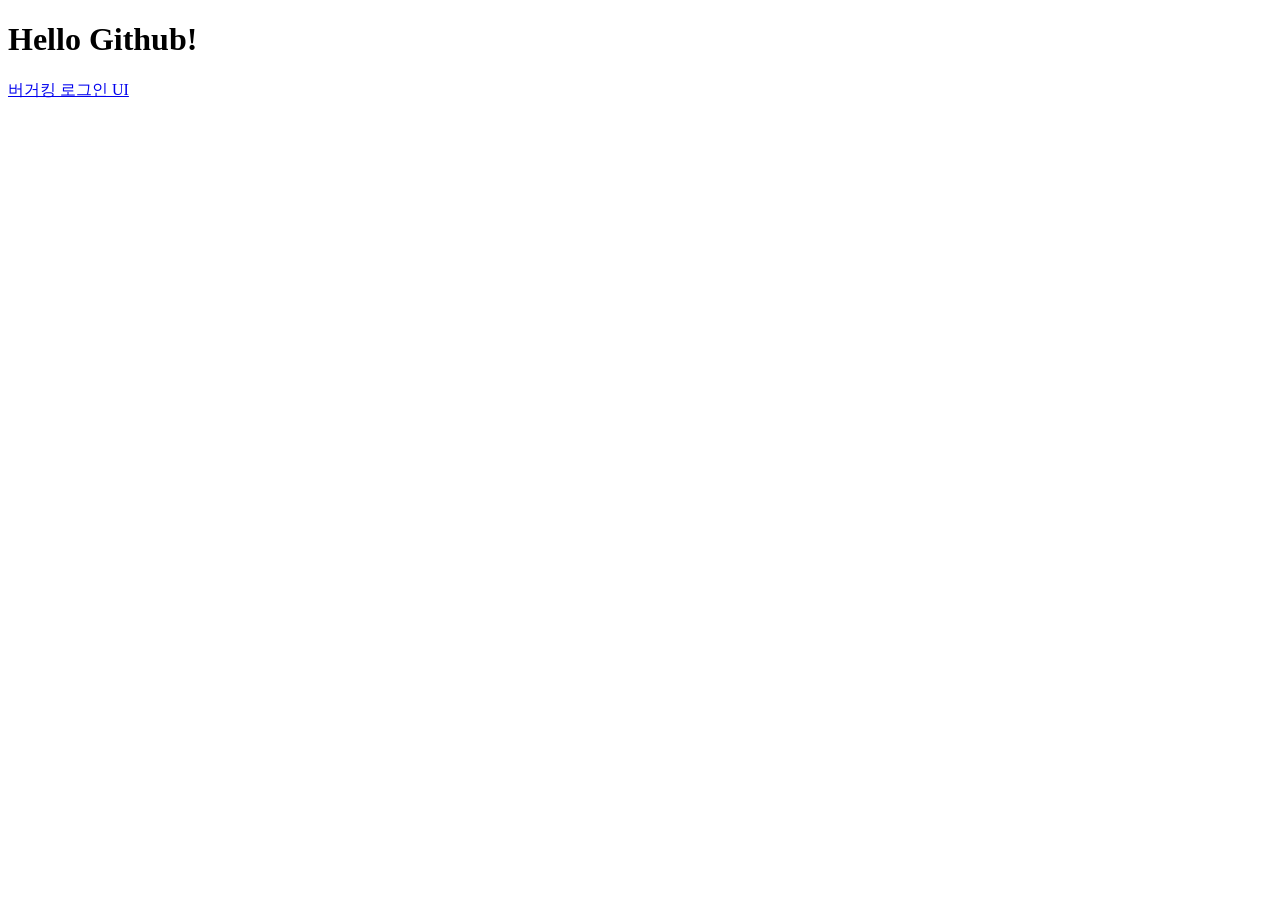
==== index.html @ c2f43c04 "Create index.html" ====
<!DOCTYPE html>
<html lang="en">
<head>
    <meta charset="UTF-8">
    <meta name="viewport" content="width=device-width, initial-scale=1.0">
    <title>찐망고 클래스</title>
</head>
<body>
    <H1>Hello Github!</H1>
    <a href="bugerking/login.html">버거킹 로그인 UI</a>
</body>
</html>
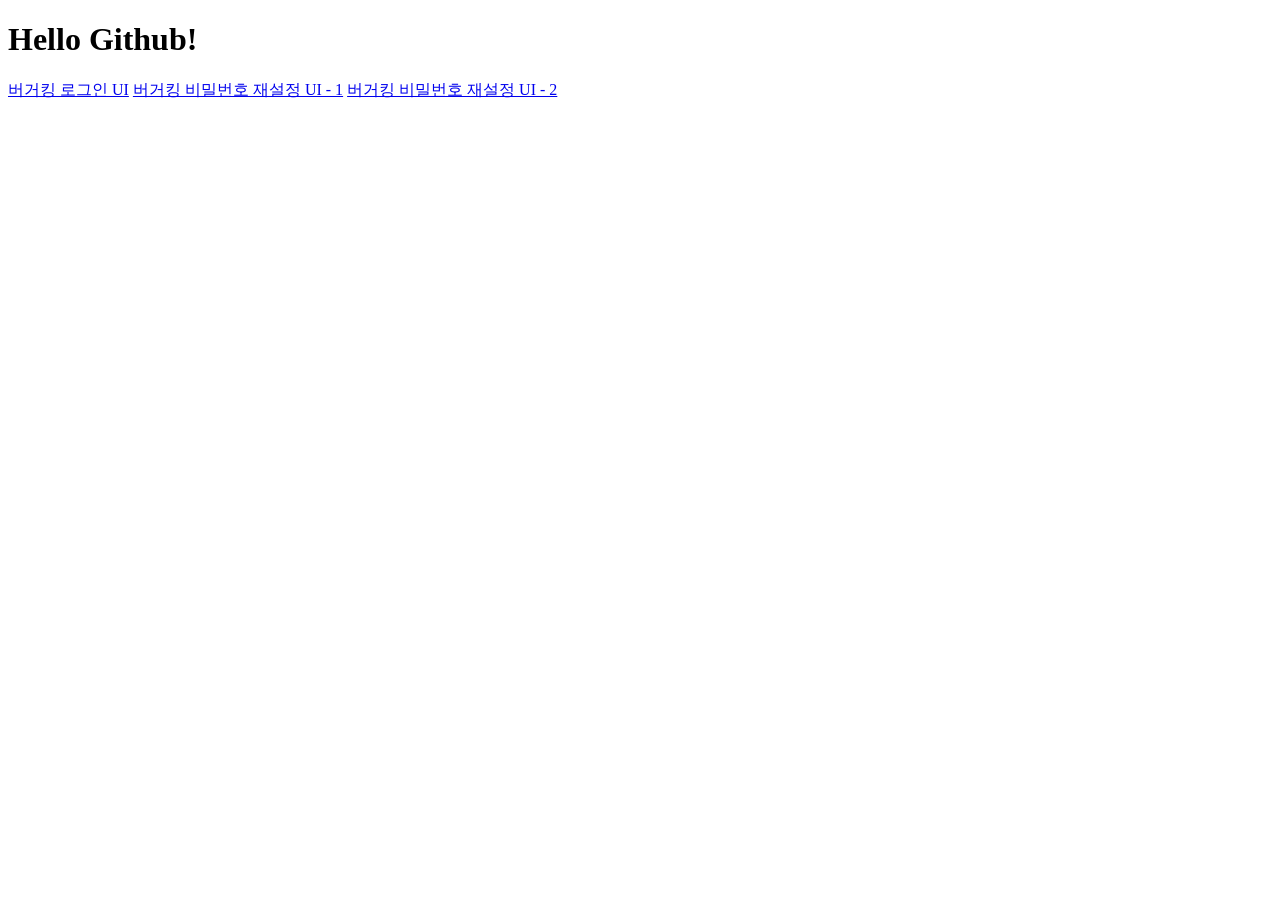
==== commit 9b6d9b76: "feat: link password reset pages from index" ====
--- a/index.html
+++ b/index.html
@@ -1,12 +1,15 @@
 <!DOCTYPE html>
-<html lang="en">
+<html lang="ko">
 <head>
     <meta charset="UTF-8">
     <meta name="viewport" content="width=device-width, initial-scale=1.0">
     <title>찐망고 클래스</title>
 </head>
 <body>
-    <H1>Hello Github!</H1>
+    <h1>Hello Github!</h1>
+
     <a href="bugerking/login.html">버거킹 로그인 UI</a>
+    <a href="bugerking/password_reset.html">버거킹 비밀번호 재설정 UI - 1</a>
+    <a href="bugerking/password_reset2.html">버거킹 비밀번호 재설정 UI - 2</a>
 </body>
 </html>
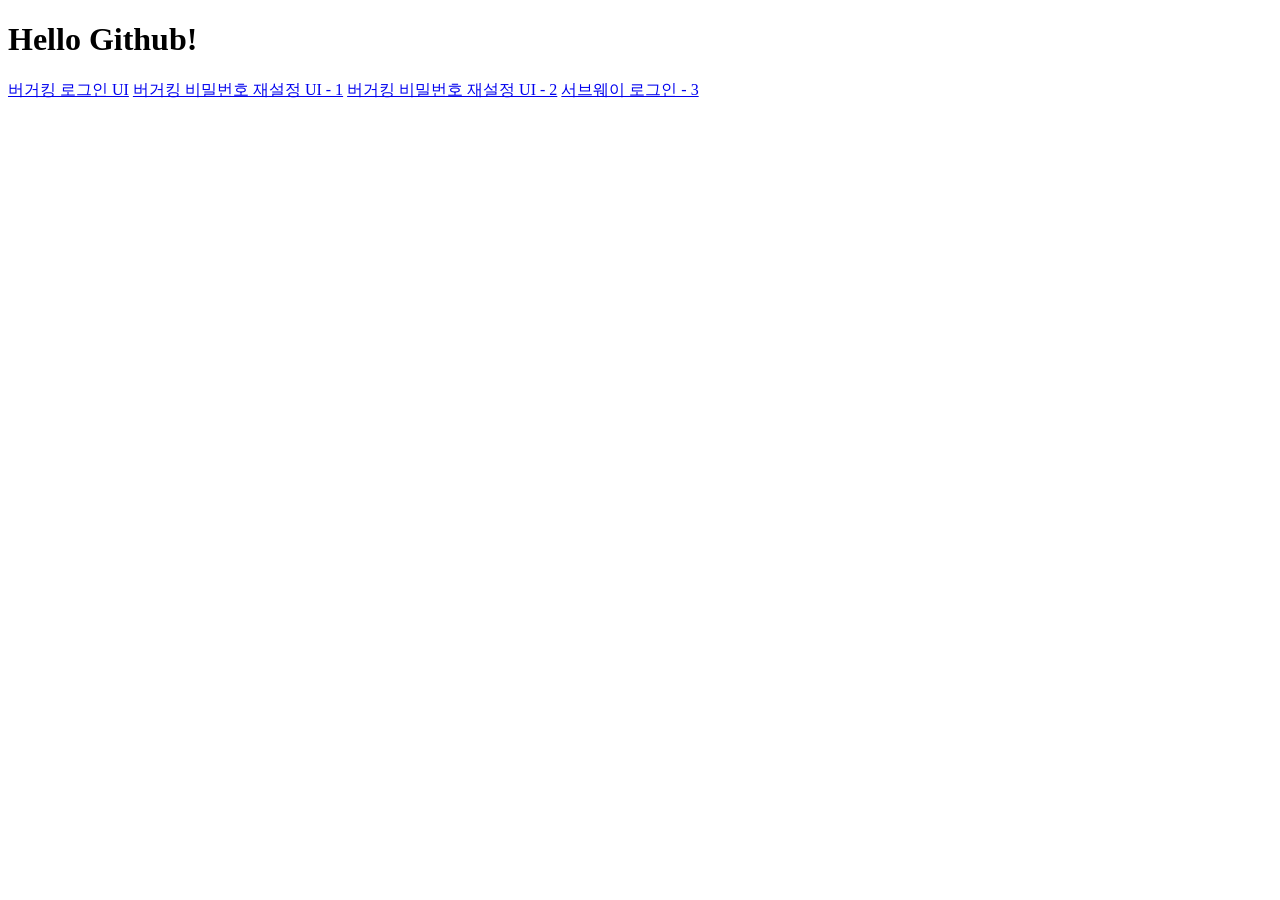
==== commit 97fa1f73: "Add Subway login link to index.html" ====
--- a/index.html
+++ b/index.html
@@ -11,5 +11,6 @@
     <a href="bugerking/login.html">버거킹 로그인 UI</a>
     <a href="bugerking/password_reset.html">버거킹 비밀번호 재설정 UI - 1</a>
     <a href="bugerking/password_reset2.html">버거킹 비밀번호 재설정 UI - 2</a>
+    <a href="subway/login.html">서브웨이 로그인 - 3</a>
 </body>
 </html>
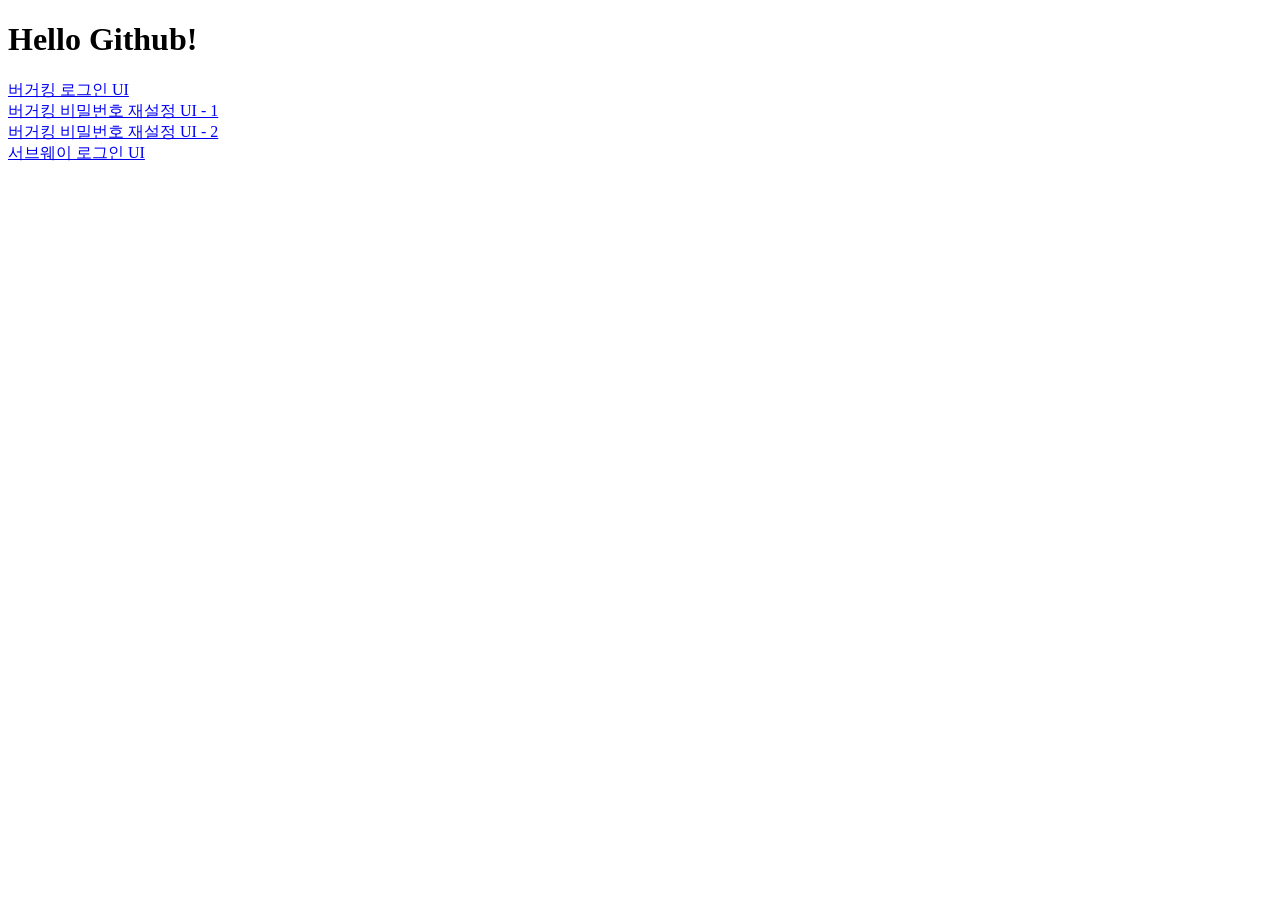
==== commit b46e0ee0: "Update index.html" ====
--- a/index.html
+++ b/index.html
@@ -4,13 +4,15 @@
     <meta charset="UTF-8">
     <meta name="viewport" content="width=device-width, initial-scale=1.0">
     <title>찐망고 클래스</title>
+    <style>
+        a { display: block; }
+    </style>
 </head>
 <body>
     <h1>Hello Github!</h1>
-
     <a href="bugerking/login.html">버거킹 로그인 UI</a>
     <a href="bugerking/password_reset.html">버거킹 비밀번호 재설정 UI - 1</a>
     <a href="bugerking/password_reset2.html">버거킹 비밀번호 재설정 UI - 2</a>
-    <a href="subway/login.html">서브웨이 로그인 - 3</a>
+    <a href="subway/login.html">서브웨이 로그인 UI</a>
 </body>
 </html>
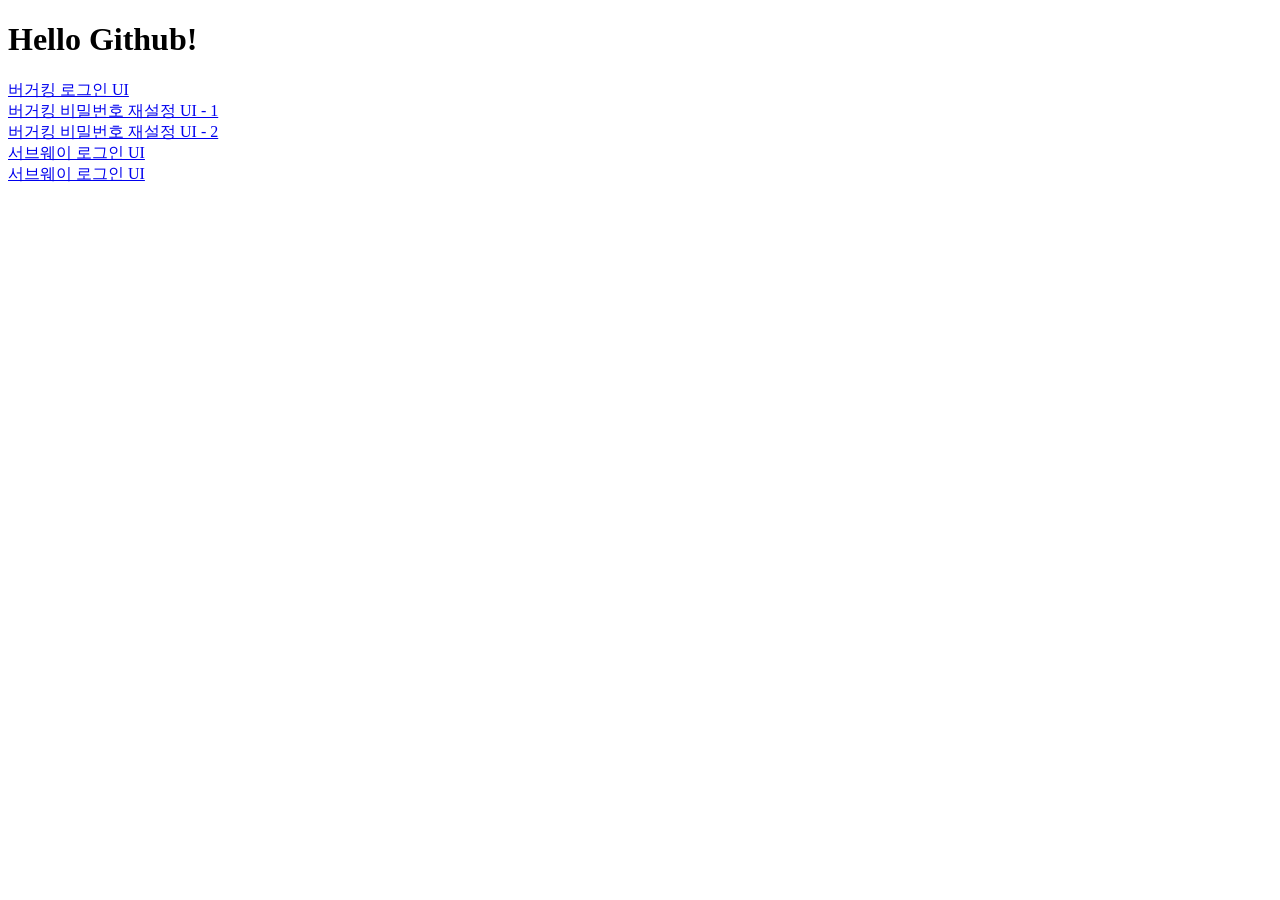
==== commit a3199205: "Add link to Orion index page in index.html" ====
--- a/index.html
+++ b/index.html
@@ -14,5 +14,6 @@
     <a href="bugerking/password_reset.html">버거킹 비밀번호 재설정 UI - 1</a>
     <a href="bugerking/password_reset2.html">버거킹 비밀번호 재설정 UI - 2</a>
     <a href="subway/login.html">서브웨이 로그인 UI</a>
+    <a href="orion/index.html">서브웨이 로그인 UI</a>
 </body>
 </html>
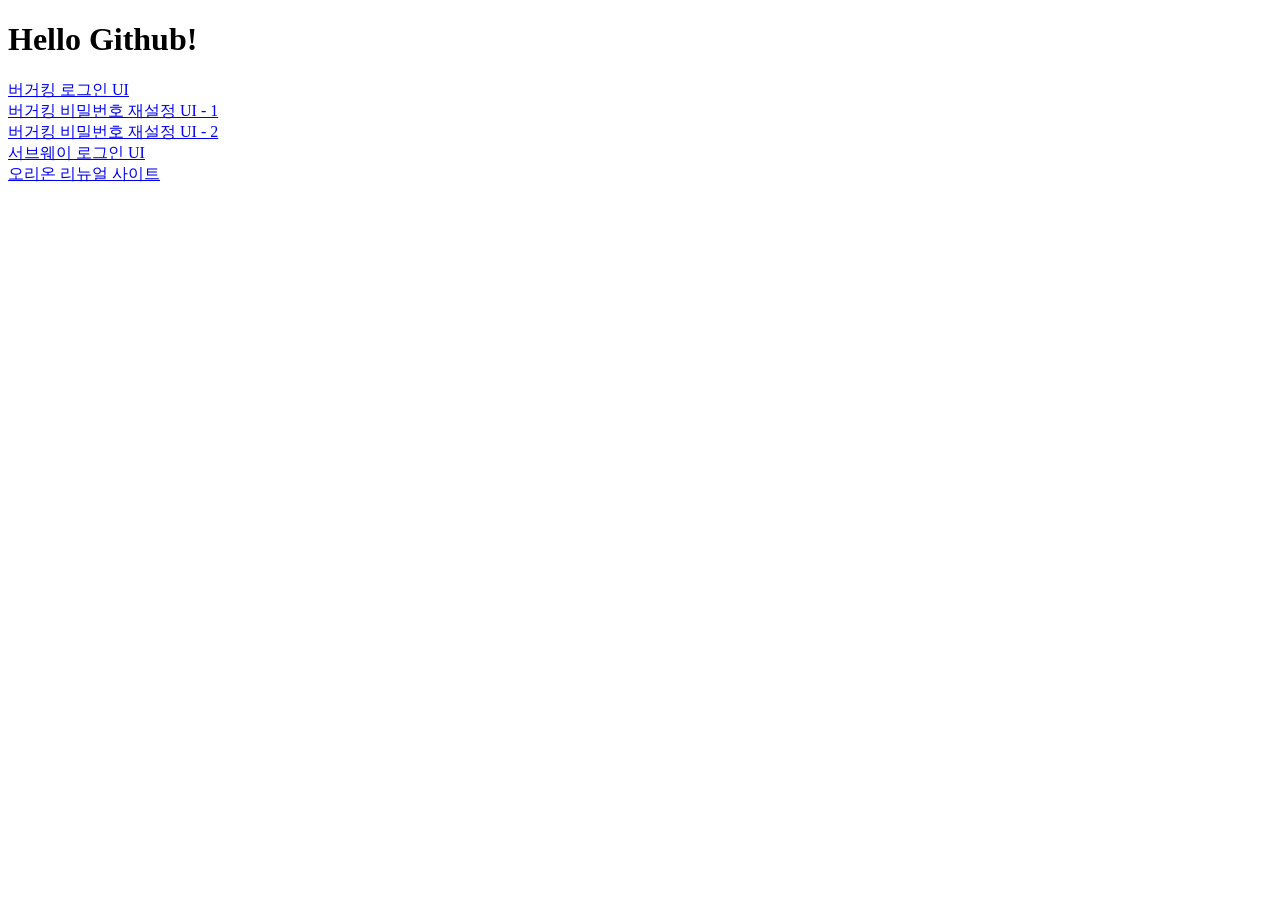
==== commit 30d47f01: "Update index.html" ====
--- a/index.html
+++ b/index.html
@@ -14,6 +14,6 @@
     <a href="bugerking/password_reset.html">버거킹 비밀번호 재설정 UI - 1</a>
     <a href="bugerking/password_reset2.html">버거킹 비밀번호 재설정 UI - 2</a>
     <a href="subway/login.html">서브웨이 로그인 UI</a>
-    <a href="orion/index.html">서브웨이 로그인 UI</a>
+    <a href="orion/index.html">오리온 리뉴얼 사이트</a>
 </body>
 </html>
